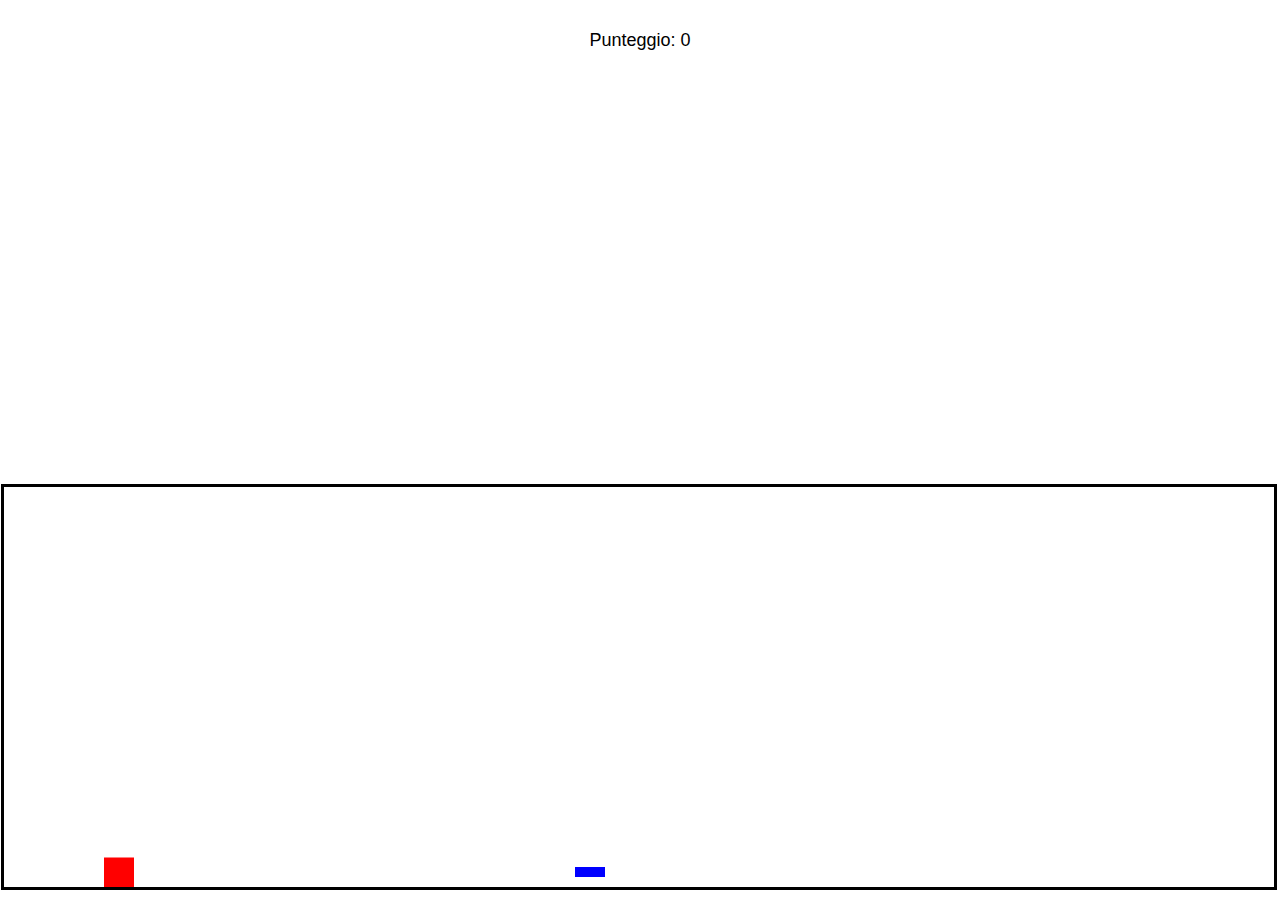
==== Tony/index.html @ 70cdf8c6 "a" ====
<body>
    <p id="points">Punteggio: </p>
    <p id="perso"> </p>
</body>
<canvas>
</canvas>
<img class="tony" src="./download.png" visibility="hidden">
<link rel="stylesheet" href="style.css">
<script src="index.js" type="module"></script>
---- Tony/style.css ----
body {
    margin:auto;
}

.tony {
    display: none;
}
canvas {
    position: absolute;
    bottom:10px;
    left: 1px;
    border:black 3px solid;
}

body > p {
    font-size: 18px;
    font-family: 'Gill Sans', 'Gill Sans MT', Calibri, 'Trebuchet MS', sans-serif;
    display: flex;
    align-items: center;
    justify-content: center;
    margin-top: 30px;
}

#perso {
    font-size: 30px;
    color:red;
}
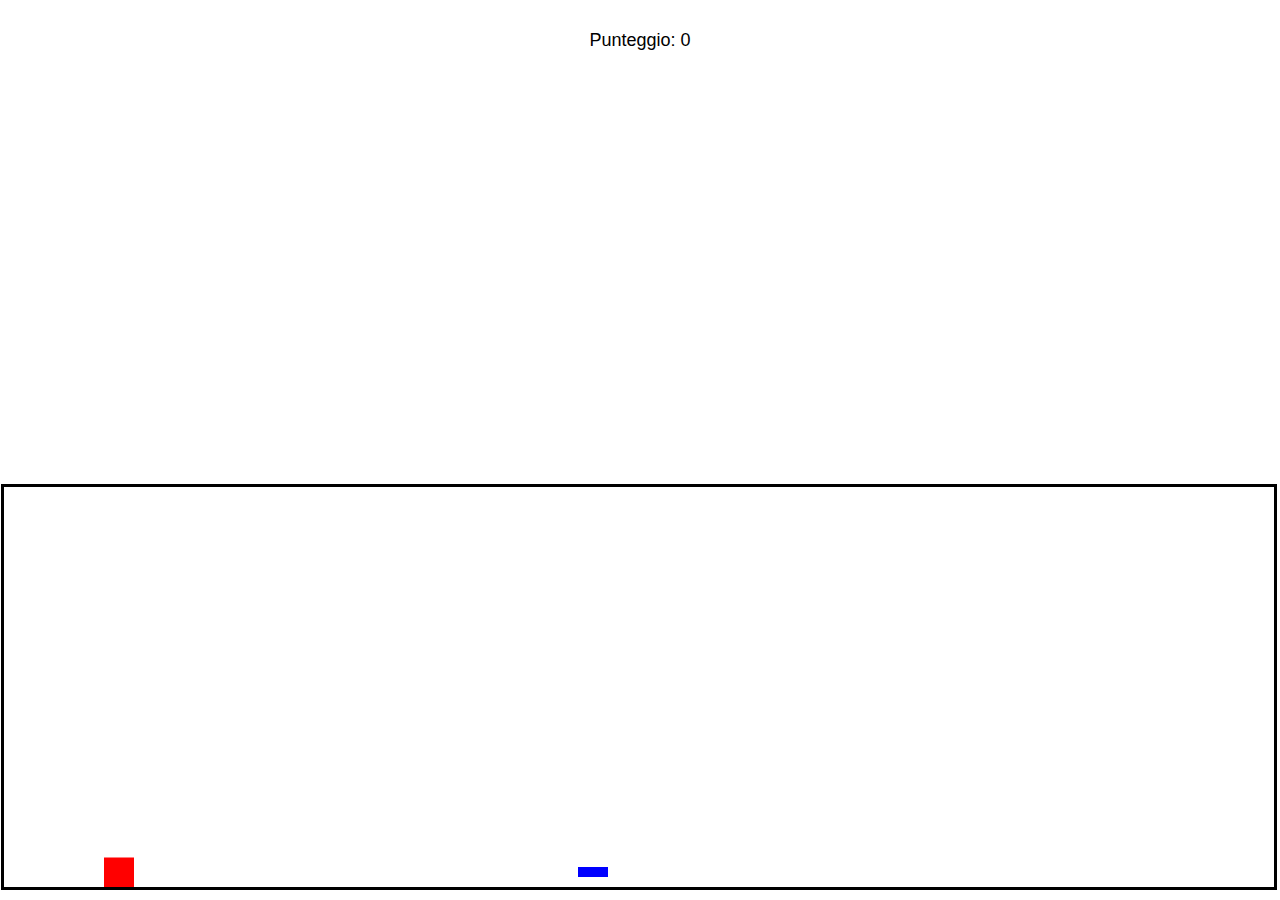
==== commit 4bb6077b: "a" ====
--- a/Tony/index.html
+++ b/Tony/index.html
@@ -4,6 +4,6 @@
 </body>
 <canvas>
 </canvas>
-<img class="tony" src="./download.png" visibility="hidden">
+<img class="tony" src="./download.png">
 <link rel="stylesheet" href="style.css">
 <script src="index.js" type="module"></script>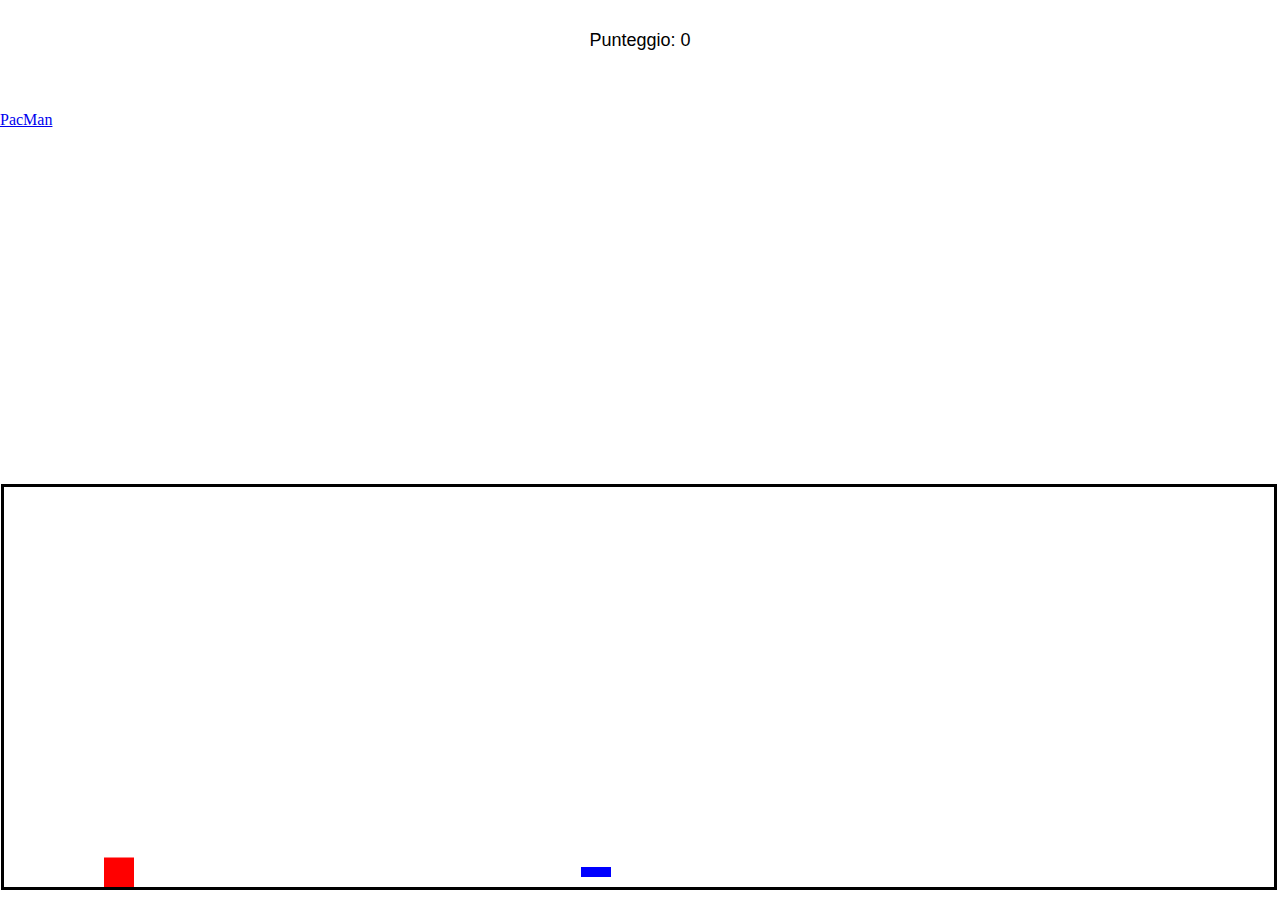
==== commit a44b18d1: "a" ====
--- a/Tony/index.html
+++ b/Tony/index.html
@@ -1,6 +1,7 @@
 <body>
     <p id="points">Punteggio: </p>
     <p id="perso"> </p>
+    <a href="https://onzfonz125.github.io/PacMan/">PacMan</a>
 </body>
 <canvas>
 </canvas>
